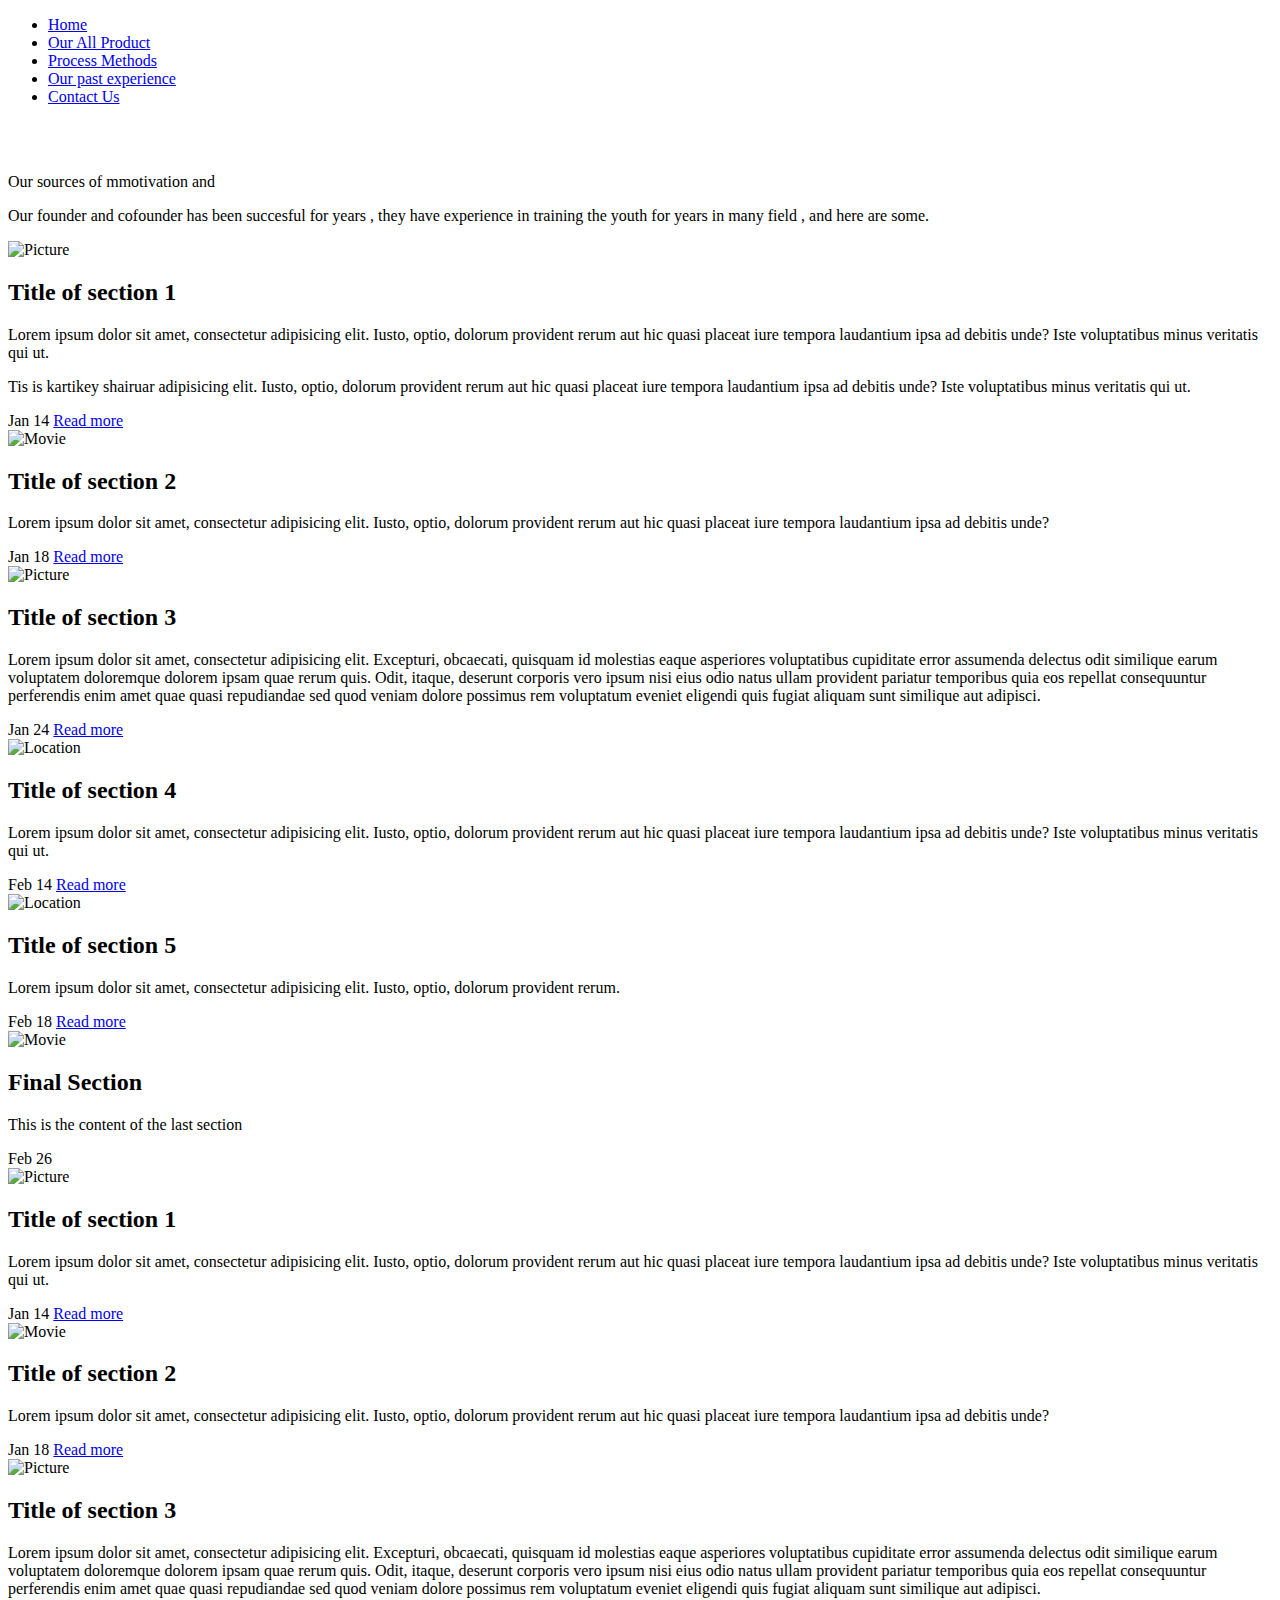
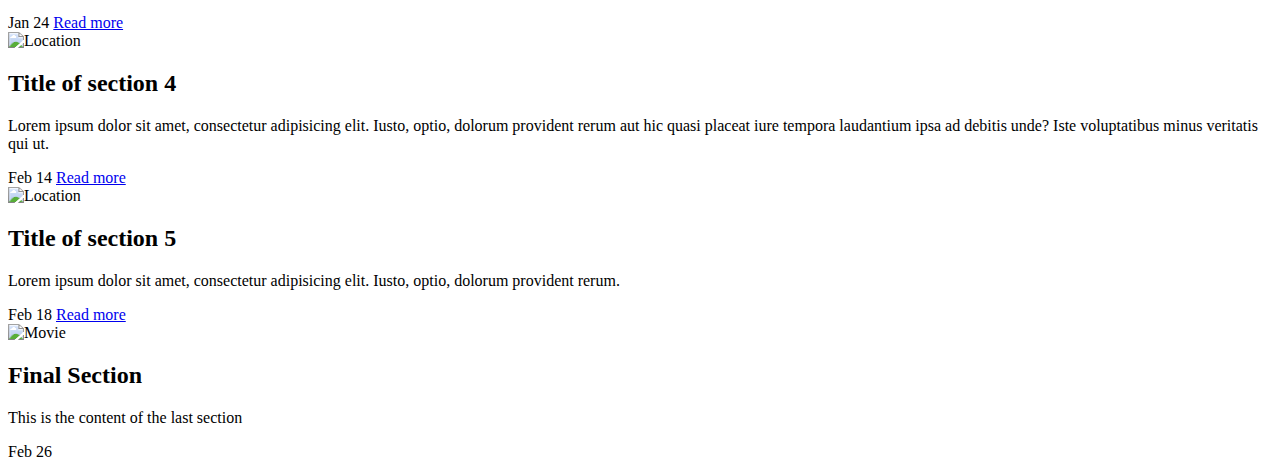
==== past experience.html @ fa6d053a "past experience updated but buggs are there" ====
<!DOCTYPE html>
<html lang="en">
<head>
  <meta charset="UTF-8">
  <meta name="viewport" content="width=device-width, initial-scale=1">
  <script>document.getElementsByTagName("html")[0].className += " js";</script>
  
  
  <link rel="stylesheet" href="code_assets/css/past_exp.css">
  <link href="code_assets/styles/layout.css" rel="stylesheet" type="text/css" media="all">

  
  <title>S.S Organic and Allied Product </title>
  <link rel = "icon" href =  "Image_assets\logo1.png"  type = "image/x-icon"> 
  
</head>
<body > 
  <div class="bgded" style="background-image:url('Image_assets/back1.png');"> 
  <div class="wrapper overlay"  >
    <header id="header" class="hoc clear">
      <nav id="mainav" class="clear"> 
           
         
        <ul class="clear">
          <li><a href="index.html">Home </a></li>
          <li><a href="product.html">Our All Product</a></li>
          <li><a href="process.html">Process Methods</a></li>
          <li><a href="past experience.html">Our past experience </a></li>
          <li><a href="contact_us.html">Contact Us </a></li>
          </ul>
       
            </nav>
      
    </header>
   
  </div>

  <div id="pageintro" class="hoc clear"> 
    <!-- ################################################################################################ -->
    <article>
      <h2 class="heading", style="color:White">Sanchay Samaj Sevi Sanstha </h2>
        <p class="font-xs nospace"> Our sources of mmotivation and  </p>
       
        <p> 
          Our founder and cofounder has been succesful for years , they have experience 
          in training the youth for years in many field , and here are some.
        </p>
      
    
    </article>
    <!-- ################################################################################################ -->
  </div>


</div>


  <section class="cd-timeline js-cd-timeline">
    <div class="container max-width-lg cd-timeline__container">
      <div class="cd-timeline__block">
        <div class="cd-timeline__img cd-timeline__img--picture">
          <img src="Image_assets/vermicompost.jpg" alt="Picture">
        </div> <!-- cd-timeline__img -->

        <div class="cd-timeline__content text-component">
          <h2>Title of section 1</h2>
          <p class="color-contrast-medium">Lorem ipsum dolor sit amet, consectetur adipisicing elit. Iusto, optio, dolorum provident rerum aut hic quasi placeat iure tempora laudantium ipsa ad debitis unde? Iste voluptatibus minus veritatis qui ut.</p>
          Tis is kartikey shairuar adipisicing elit. Iusto, optio, dolorum provident rerum aut hic quasi placeat iure tempora laudantium ipsa ad debitis unde? Iste voluptatibus minus veritatis qui ut.</p>
       
          <div class="flex justify-between items-center">
            <span class="cd-timeline__date">Jan 14</span>
            <a href="#0" class="btn btn--subtle">Read more</a>
          </div>
        </div> <!-- cd-timeline__content -->
      </div> <!-- cd-timeline__block -->

      <div class="cd-timeline__block">
        <div class="cd-timeline__img cd-timeline__img--movie">
          <img src="assets/img/cd-icon-movie.svg" alt="Movie">
        </div> <!-- cd-timeline__img -->

        <div class="cd-timeline__content text-component">
          <h2>Title of section 2</h2>
          <p class="color-contrast-medium">Lorem ipsum dolor sit amet, consectetur adipisicing elit. Iusto, optio, dolorum provident rerum aut hic quasi placeat iure tempora laudantium ipsa ad debitis unde?</p>
          
          <div class="flex justify-between items-center">
            <span class="cd-timeline__date">Jan 18</span>
            <a href="#0" class="btn btn--subtle">Read more</a>
          </div>
        </div> <!-- cd-timeline__content -->
      </div> <!-- cd-timeline__block -->

      <div class="cd-timeline__block">
        <div class="cd-timeline__img cd-timeline__img--picture">
          <img src="assets/img/cd-icon-picture.svg" alt="Picture">
        </div> <!-- cd-timeline__img -->

        <div class="cd-timeline__content text-component">
          <h2>Title of section 3</h2>
          <p class="color-contrast-medium">Lorem ipsum dolor sit amet, consectetur adipisicing elit. Excepturi, obcaecati, quisquam id molestias eaque asperiores voluptatibus cupiditate error assumenda delectus odit similique earum voluptatem doloremque dolorem ipsam quae rerum quis. Odit, itaque, deserunt corporis vero ipsum nisi eius odio natus ullam provident pariatur temporibus quia eos repellat consequuntur perferendis enim amet quae quasi repudiandae sed quod veniam dolore possimus rem voluptatum eveniet eligendi quis fugiat aliquam sunt similique aut adipisci.</p>

          <div class="flex justify-between items-center">
            <span class="cd-timeline__date">Jan 24</span>
            <a href="#0" class="btn btn--subtle">Read more</a>
          </div>
        </div> <!-- cd-timeline__content -->
      </div> <!-- cd-timeline__block -->

      <div class="cd-timeline__block">
        <div class="cd-timeline__img cd-timeline__img--location">
          <img src="assets/img/cd-icon-location.svg" alt="Location">
        </div> <!-- cd-timeline__img -->

        <div class="cd-timeline__content text-component">
          <h2>Title of section 4</h2>
          <p class="color-contrast-medium">Lorem ipsum dolor sit amet, consectetur adipisicing elit. Iusto, optio, dolorum provident rerum aut hic quasi placeat iure tempora laudantium ipsa ad debitis unde? Iste voluptatibus minus veritatis qui ut.</p>

          <div class="flex justify-between items-center">
            <span class="cd-timeline__date">Feb 14</span>
            <a href="#0" class="btn btn--subtle">Read more</a>
          </div>
        </div> <!-- cd-timeline__content -->
      </div> <!-- cd-timeline__block -->

      <div class="cd-timeline__block">
        <div class="cd-timeline__img cd-timeline__img--location">
          <img src="assets/img/cd-icon-location.svg" alt="Location">
        </div> <!-- cd-timeline__img -->

        <div class="cd-timeline__content text-component">
          <h2>Title of section 5</h2>
          <p class="color-contrast-medium">Lorem ipsum dolor sit amet, consectetur adipisicing elit. Iusto, optio, dolorum provident rerum.</p>

          <div class="flex justify-between items-center">
            <span class="cd-timeline__date">Feb 18</span>
            <a href="#0" class="btn btn--subtle">Read more</a>
          </div>
        </div> <!-- cd-timeline__content -->
      </div> <!-- cd-timeline__block -->

      <div class="cd-timeline__block">
        <div class="cd-timeline__img cd-timeline__img--movie">
          <img src="assets/img/cd-icon-movie.svg" alt="Movie">
        </div> <!-- cd-timeline__img -->

        <div class="cd-timeline__content text-component">
          <h2>Final Section</h2>
          <p class="color-contrast-medium">This is the content of the last section</p>

          <div class="flex justify-between items-center">
            <span class="cd-timeline__date">Feb 26</span>
          </div>
        </div> <!-- cd-timeline__content -->
      </div> <!-- cd-timeline__block -->
    </div>
  </section> <!-- cd-timeline -->

  <section class="cd-timeline js-cd-timeline">
    <div class="container max-width-lg cd-timeline__container">
      <div class="cd-timeline__block">
        <div class="cd-timeline__img cd-timeline__img--picture">
          <img src="Image_assets/nurse.svg" alt="Picture">
        </div> <!-- cd-timeline__img -->

        <div class="cd-timeline__content text-component">
          <h2>Title of section 1</h2>
          <p class="color-contrast-medium">Lorem ipsum dolor sit amet, consectetur adipisicing elit. Iusto, optio, dolorum provident rerum aut hic quasi placeat iure tempora laudantium ipsa ad debitis unde? Iste voluptatibus minus veritatis qui ut.</p>

          <div class="flex justify-between items-center">
            <span class="cd-timeline__date">Jan 14</span>
            <a href="#0" class="btn btn--subtle">Read more</a>
          </div>
        </div> <!-- cd-timeline__content -->
      </div> <!-- cd-timeline__block -->

      <div class="cd-timeline__block">
        <div class="cd-timeline__img cd-timeline__img--movie">
          <img src="assets/img/cd-icon-movie.svg" alt="Movie">
        </div> <!-- cd-timeline__img -->

        <div class="cd-timeline__content text-component">
          <h2>Title of section 2</h2>
          <p class="color-contrast-medium">Lorem ipsum dolor sit amet, consectetur adipisicing elit. Iusto, optio, dolorum provident rerum aut hic quasi placeat iure tempora laudantium ipsa ad debitis unde?</p>
          
          <div class="flex justify-between items-center">
            <span class="cd-timeline__date">Jan 18</span>
            <a href="#0" class="btn btn--subtle">Read more</a>
          </div>
        </div> <!-- cd-timeline__content -->
      </div> <!-- cd-timeline__block -->

      <div class="cd-timeline__block">
        <div class="cd-timeline__img cd-timeline__img--picture">
          <img src="assets/img/cd-icon-picture.svg" alt="Picture">
        </div> <!-- cd-timeline__img -->

        <div class="cd-timeline__content text-component">
          <h2>Title of section 3</h2>
          <p class="color-contrast-medium">Lorem ipsum dolor sit amet, consectetur adipisicing elit. Excepturi, obcaecati, quisquam id molestias eaque asperiores voluptatibus cupiditate error assumenda delectus odit similique earum voluptatem doloremque dolorem ipsam quae rerum quis. Odit, itaque, deserunt corporis vero ipsum nisi eius odio natus ullam provident pariatur temporibus quia eos repellat consequuntur perferendis enim amet quae quasi repudiandae sed quod veniam dolore possimus rem voluptatum eveniet eligendi quis fugiat aliquam sunt similique aut adipisci.</p>

          <div class="flex justify-between items-center">
            <span class="cd-timeline__date">Jan 24</span>
            <a href="#0" class="btn btn--subtle">Read more</a>
          </div>
        </div> <!-- cd-timeline__content -->
      </div> <!-- cd-timeline__block -->

      <div class="cd-timeline__block">
        <div class="cd-timeline__img cd-timeline__img--location">
          <img src="assets/img/cd-icon-location.svg" alt="Location">
        </div> <!-- cd-timeline__img -->

        <div class="cd-timeline__content text-component">
          <h2>Title of section 4</h2>
          <p class="color-contrast-medium">Lorem ipsum dolor sit amet, consectetur adipisicing elit. Iusto, optio, dolorum provident rerum aut hic quasi placeat iure tempora laudantium ipsa ad debitis unde? Iste voluptatibus minus veritatis qui ut.</p>

          <div class="flex justify-between items-center">
            <span class="cd-timeline__date">Feb 14</span>
            <a href="#0" class="btn btn--subtle">Read more</a>
          </div>
        </div> <!-- cd-timeline__content -->
      </div> <!-- cd-timeline__block -->

      <div class="cd-timeline__block">
        <div class="cd-timeline__img cd-timeline__img--location">
          <img src="assets/img/cd-icon-location.svg" alt="Location">
        </div> <!-- cd-timeline__img -->

        <div class="cd-timeline__content text-component">
          <h2>Title of section 5</h2>
          <p class="color-contrast-medium">Lorem ipsum dolor sit amet, consectetur adipisicing elit. Iusto, optio, dolorum provident rerum.</p>

          <div class="flex justify-between items-center">
            <span class="cd-timeline__date">Feb 18</span>
            <a href="#0" class="btn btn--subtle">Read more</a>
          </div>
        </div> <!-- cd-timeline__content -->
      </div> <!-- cd-timeline__block -->

      <div class="cd-timeline__block">
        <div class="cd-timeline__img cd-timeline__img--movie">
          <img src="assets/img/cd-icon-movie.svg" alt="Movie">
        </div> <!-- cd-timeline__img -->

        <div class="cd-timeline__content text-component">
          <h2>Final Section</h2>
          <p class="color-contrast-medium">This is the content of the last section</p>

          <div class="flex justify-between items-center">
            <span class="cd-timeline__date">Feb 26</span>
          </div>
        </div> <!-- cd-timeline__content -->
      </div> <!-- cd-timeline__block -->
    </div>
  </section> <!-- cd-timeline -->
  <script src="assets/js/main.js"></script>
</body>
</html>
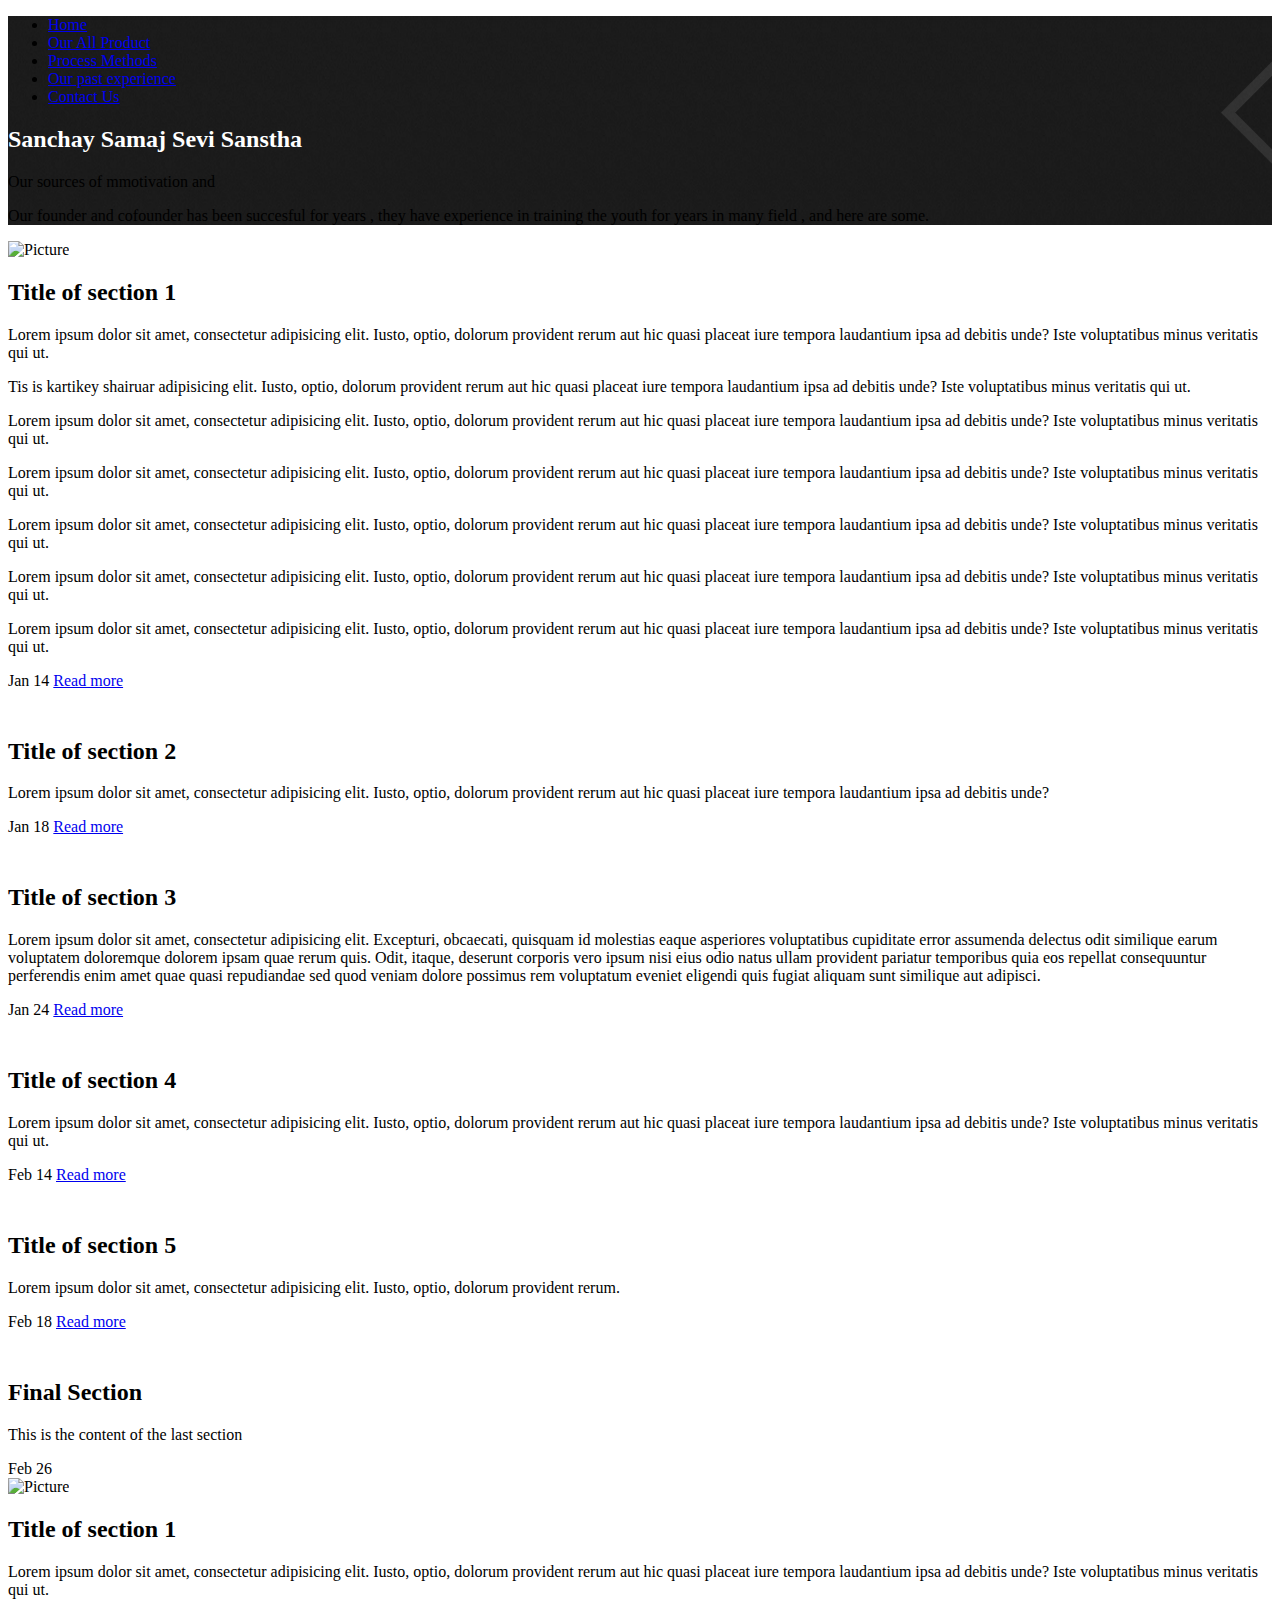
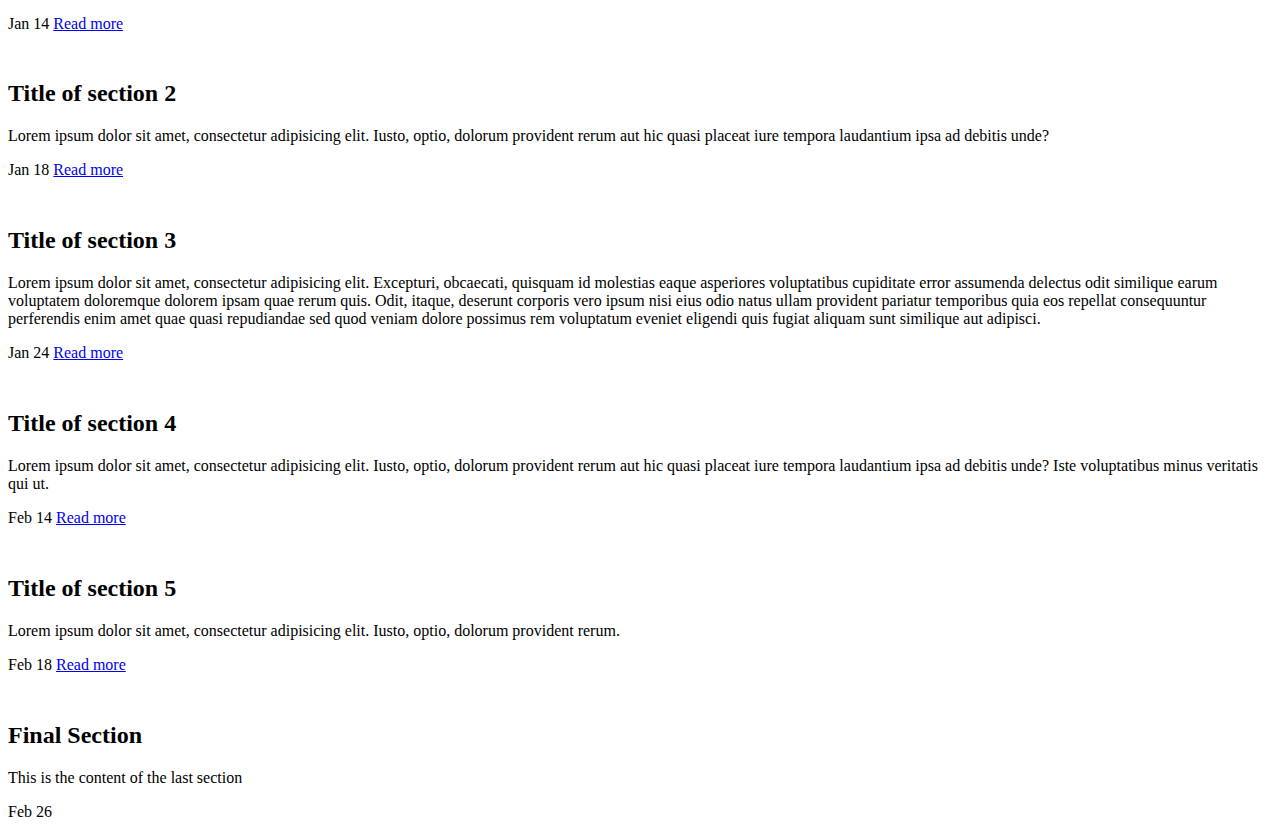
==== commit 561c326a: "past experience added" ====
--- a/past experience.html
+++ b/past experience.html
@@ -66,7 +66,12 @@
           <h2>Title of section 1</h2>
           <p class="color-contrast-medium">Lorem ipsum dolor sit amet, consectetur adipisicing elit. Iusto, optio, dolorum provident rerum aut hic quasi placeat iure tempora laudantium ipsa ad debitis unde? Iste voluptatibus minus veritatis qui ut.</p>
           Tis is kartikey shairuar adipisicing elit. Iusto, optio, dolorum provident rerum aut hic quasi placeat iure tempora laudantium ipsa ad debitis unde? Iste voluptatibus minus veritatis qui ut.</p>
-       
+          Lorem ipsum dolor sit amet, consectetur adipisicing elit. Iusto, optio, dolorum provident rerum aut hic quasi placeat iure tempora laudantium ipsa ad debitis unde? Iste voluptatibus minus veritatis qui ut.</p>
+          Lorem ipsum dolor sit amet, consectetur adipisicing elit. Iusto, optio, dolorum provident rerum aut hic quasi placeat iure tempora laudantium ipsa ad debitis unde? Iste voluptatibus minus veritatis qui ut.</p>
+          Lorem ipsum dolor sit amet, consectetur adipisicing elit. Iusto, optio, dolorum provident rerum aut hic quasi placeat iure tempora laudantium ipsa ad debitis unde? Iste voluptatibus minus veritatis qui ut.</p>
+          Lorem ipsum dolor sit amet, consectetur adipisicing elit. Iusto, optio, dolorum provident rerum aut hic quasi placeat iure tempora laudantium ipsa ad debitis unde? Iste voluptatibus minus veritatis qui ut.</p>
+          Lorem ipsum dolor sit amet, consectetur adipisicing elit. Iusto, optio, dolorum provident rerum aut hic quasi placeat iure tempora laudantium ipsa ad debitis unde? Iste voluptatibus minus veritatis qui ut.</p>
+
           <div class="flex justify-between items-center">
             <span class="cd-timeline__date">Jan 14</span>
             <a href="#0" class="btn btn--subtle">Read more</a>
